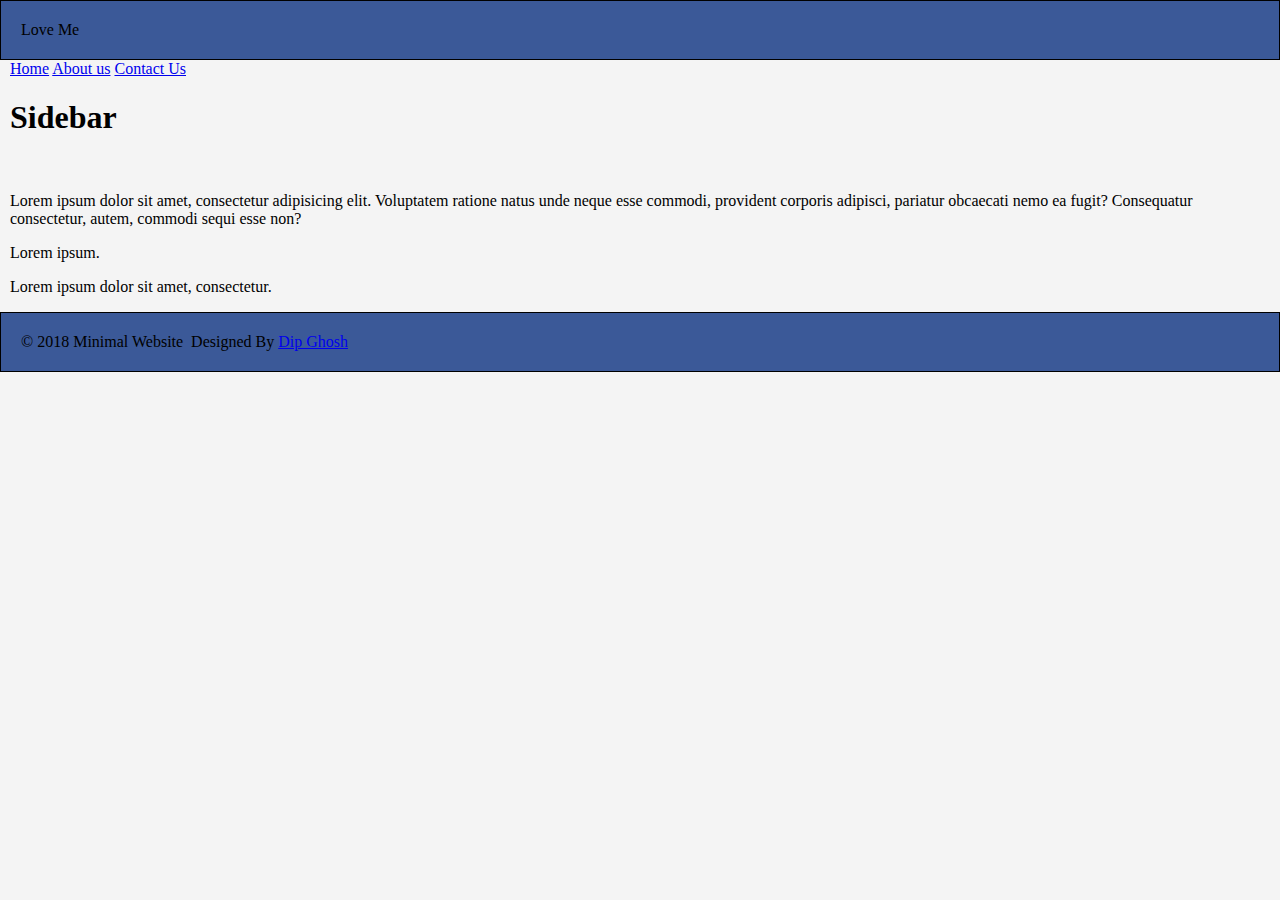
==== index.html @ cd4f50b3 "Basic mininal website design" ====
<!DOCTYPE html>
<html lang="en">
<head>
	<meta charset="utf-8">
	<link rel="stylesheet" type="text/css" href="css/style.css">
	<script src="js/script.js" type="text/javascript"></script>
	<title> Love Me</title>
</head>
<body>
		<div class="container-fluid">
			<header class="header">
				Love Me
			</header>
		</div>
		<div class="container">
			<nav class="menu">
				<a href="/">Home</a>
				<a href="About.html">About us</a>
				<a href="Contact.html">Contact Us</a>
				
			</nav>
		</div>
		<div class="container">
			<aside>
				<h1>
					Sidebar
				</h1>
			</aside>
		</div>
		<div class="container">
			<article class="main">
				<img src="" alt="">
				<p>
					Lorem ipsum dolor sit amet, consectetur adipisicing elit. Voluptatem ratione natus unde neque esse commodi, provident corporis adipisci, pariatur obcaecati nemo ea fugit? Consequatur consectetur, autem, commodi sequi esse non?
				</p>
				<p>Lorem ipsum.</p>
				<p>
					Lorem ipsum dolor sit amet, consectetur.
				</p>

			</article>
		</div>
		<div class="container-fluid">
			<footer class="footer">
				&copy 2018 Minimal Website &nbsp;Designed By 
				<a href="https://www.dipghosh.com">Dip Ghosh</a>
			</footer>
		</div>
			
</body>
</html>
---- css/style.css ----
body{
	background: #F4F4F4;
	margin: 0;
}
.container{
	width: 1260px;
	margin:0 auto;  
	
}
.header,.footer{
	padding:20px 0 20px 20px;
	border:1px solid black;
	background-color:#3b5998;
	font-color:white;
}
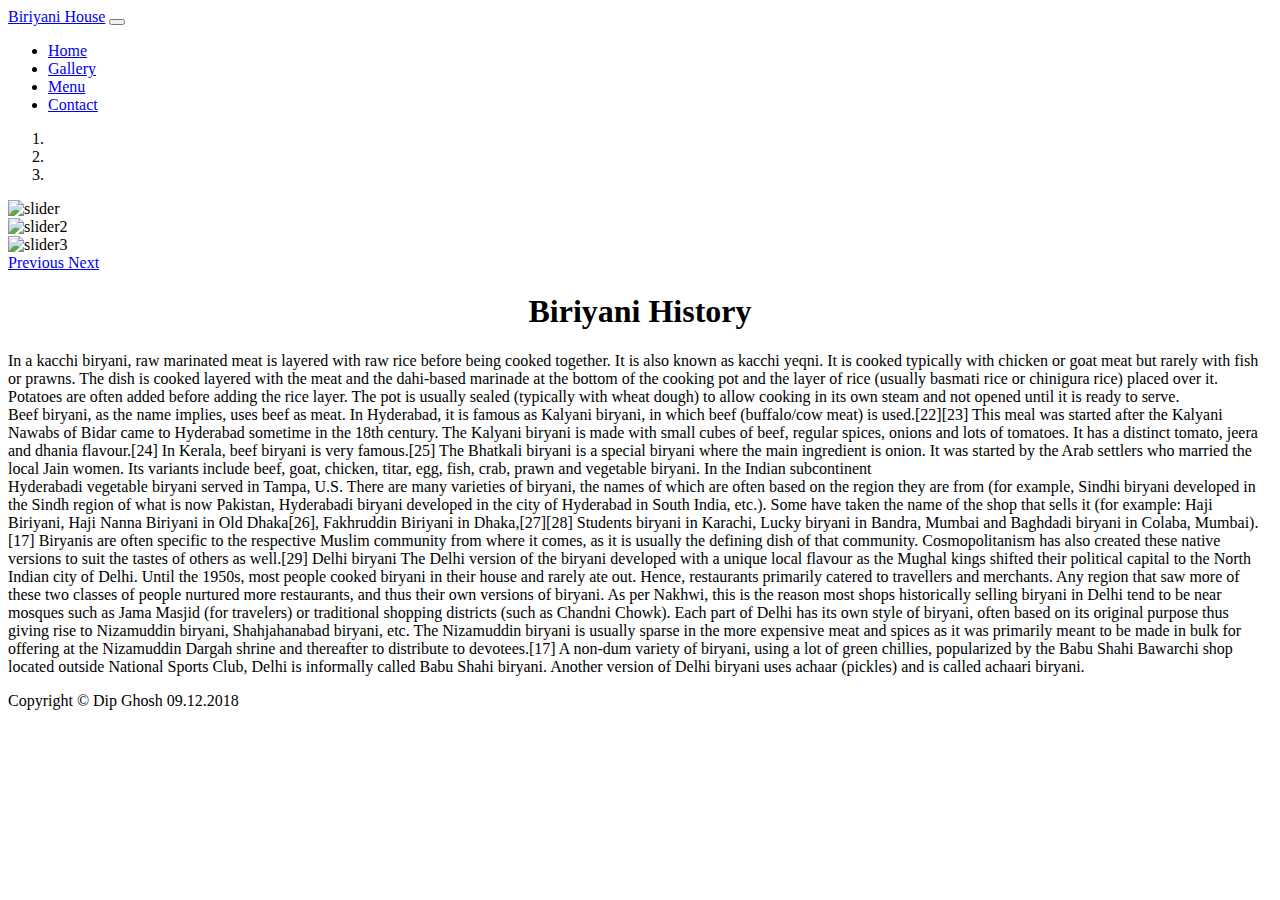
==== commit 1a3cef84: "Add files via upload" ====
--- a/index.html
+++ b/index.html
@@ -1,51 +1,132 @@
 <!DOCTYPE html>
 <html lang="en">
-<head>
-	<meta charset="utf-8">
-	<link rel="stylesheet" type="text/css" href="css/style.css">
-	<script src="js/script.js" type="text/javascript"></script>
-	<title> Love Me</title>
-</head>
-<body>
-		<div class="container-fluid">
-			<header class="header">
-				Love Me
-			</header>
-		</div>
-		<div class="container">
-			<nav class="menu">
-				<a href="/">Home</a>
-				<a href="About.html">About us</a>
-				<a href="Contact.html">Contact Us</a>
-				
-			</nav>
-		</div>
-		<div class="container">
-			<aside>
-				<h1>
-					Sidebar
-				</h1>
-			</aside>
-		</div>
-		<div class="container">
-			<article class="main">
-				<img src="" alt="">
-				<p>
-					Lorem ipsum dolor sit amet, consectetur adipisicing elit. Voluptatem ratione natus unde neque esse commodi, provident corporis adipisci, pariatur obcaecati nemo ea fugit? Consequatur consectetur, autem, commodi sequi esse non?
-				</p>
-				<p>Lorem ipsum.</p>
-				<p>
-					Lorem ipsum dolor sit amet, consectetur.
-				</p>
 
-			</article>
-		</div>
-		<div class="container-fluid">
-			<footer class="footer">
-				&copy 2018 Minimal Website &nbsp;Designed By 
-				<a href="https://www.dipghosh.com">Dip Ghosh</a>
-			</footer>
-		</div>
-			
-</body>
-</html>+  <head>
+
+    <meta charset="utf-8">
+    <meta name="viewport" content="width=device-width, initial-scale=1, shrink-to-fit=no">
+    <meta name="description" content="">
+    <meta name="author" content="">
+
+    <title>BiriYani House</title>
+
+    <!-- Bootstrap core CSS -->
+    <link href="bootstrap/css/bootstrap.min.css" rel="stylesheet">
+
+    <!-- Custom styles for this template -->
+    <link href="css/full-slider.css" rel="stylesheet">
+
+  </head>
+
+  <body>
+
+    <!-- Navigation -->
+    <nav class="navbar navbar-expand-lg navbar-dark bg-dark fixed-top">
+      <div class="container">
+        <a class="navbar-brand" href="#">Biriyani House</a>
+        <button class="navbar-toggler" type="button" data-toggle="collapse" data-target="#navbarResponsive" aria-controls="navbarResponsive" aria-expanded="false" aria-label="Toggle navigation">
+          <span class="navbar-toggler-icon"></span>
+        </button>
+        <div class="collapse navbar-collapse" id="navbarResponsive">
+          <ul class="navbar-nav ml-auto">
+            <li class="nav-item">
+              <a class="nav-link" href="index.html">Home
+                
+              </a>
+            </li>
+            <li class="nav-item">
+              <a class="nav-link" href="gallery.html">Gallery</a>
+            </li>
+            <li class="nav-item">
+              <a class="nav-link" href="Menu.html">Menu</a>
+            </li>
+              
+            <li class="nav-item">
+              <a class="nav-link" href="Contact.html">Contact</a>
+            </li>
+            
+          </ul>
+        </div>
+      </div>
+    </nav>
+
+    <header>
+      <div id="carouselExampleIndicators" class="carousel slide" data-ride="carousel">
+        <ol class="carousel-indicators">
+          <li data-target="#carouselExampleIndicators" data-slide-to="0" class="active"></li>
+          <li data-target="#carouselExampleIndicators" data-slide-to="1" class="active" ></li>
+          <li data-target="#carouselExampleIndicators" data-slide-to="2" class="active"></li>
+        </ol>
+        <div class="carousel-inner" role="listbox">
+          <!-- Slide One - Set the background image for this slide in the line below -->
+          <div class="carousel-item active" >
+            <div class="carousel-caption d-none d-md-block">
+                <img src="images/slide-1.jpg" alt="slider">
+             
+            </div>
+          </div>
+          <!-- Slide Two - Set the background image for this slide in the line below -->
+          <div class="carousel-item" >
+            <div class="carousel-caption d-none d-md-block">
+              <img src="images/slide-2.jpg" alt="slider2" >
+            </div>
+          </div>
+          <!-- Slide Three - Set the background image for this slide in the line below -->
+          <div class="carousel-item" >
+            <div class="carousel-caption d-none d-md-block">
+              <img src="images/slide-3.jpg" alt="slider3">
+            </div>
+          </div>
+        </div>
+        <a class="carousel-control-prev" href="#carouselExampleIndicators" role="button" data-slide="prev">
+          <span class="carousel-control-prev-icon" aria-hidden="true"></span>
+          <span class="sr-only">Previous</span>
+        </a>
+        <a class="carousel-control-next" href="#carouselExampleIndicators" role="button" data-slide="next">
+          <span class="carousel-control-next-icon" aria-hidden="true"></span>
+          <span class="sr-only">Next</span>
+        </a>
+      </div>
+    </header>
+
+    <!-- Page Content -->
+    <section class="py-5">
+      <div class="container">
+        <h1 align="center">Biriyani History</h1>
+        <p>
+    
+
+In a kacchi biryani, raw marinated meat is layered with raw rice before being cooked together. It is also known as kacchi yeqni. It is cooked typically with chicken or goat meat but rarely with fish or prawns. The dish is cooked layered with the meat and the dahi-based marinade at the bottom of the cooking pot and the layer of rice (usually basmati rice or chinigura rice) placed over it. Potatoes are often added before adding the rice layer. The pot is usually sealed (typically with wheat dough) to allow cooking in its own steam and not opened until it is ready to serve.
+<br>
+Beef biryani, as the name implies, uses beef as meat. In Hyderabad, it is famous as Kalyani biryani, in which beef (buffalo/cow meat) is used.[22][23] This meal was started after the Kalyani Nawabs of Bidar came to Hyderabad sometime in the 18th century. The Kalyani biryani is made with small cubes of beef, regular spices, onions and lots of tomatoes. It has a distinct tomato, jeera and dhania flavour.[24] In Kerala, beef biryani is very famous.[25] The Bhatkali biryani is a special biryani where the main ingredient is onion. It was started by the Arab settlers who married the local Jain women. Its variants include beef, goat, chicken, titar, egg, fish, crab, prawn and vegetable biryani.
+In the Indian subcontinent
+            <br>
+
+Hyderabadi vegetable biryani served in Tampa, U.S.
+There are many varieties of biryani, the names of which are often based on the region they are from (for example, Sindhi biryani developed in the Sindh region of what is now Pakistan, Hyderabadi biryani developed in the city of Hyderabad in South India, etc.). Some have taken the name of the shop that sells it (for example: Haji Biriyani, Haji Nanna Biriyani in Old Dhaka[26], Fakhruddin Biriyani in Dhaka,[27][28] Students biryani in Karachi, Lucky biryani in Bandra, Mumbai and Baghdadi biryani in Colaba, Mumbai).[17] Biryanis are often specific to the respective Muslim community from where it comes, as it is usually the defining dish of that community. Cosmopolitanism has also created these native versions to suit the tastes of others as well.[29]
+
+Delhi biryani
+
+The Delhi version of the biryani developed with a unique local flavour as the Mughal kings shifted their political capital to the North Indian city of Delhi. Until the 1950s, most people cooked biryani in their house and rarely ate out. Hence, restaurants primarily catered to travellers and merchants. Any region that saw more of these two classes of people nurtured more restaurants, and thus their own versions of biryani. As per Nakhwi, this is the reason most shops historically selling biryani in Delhi tend to be near mosques such as Jama Masjid (for travelers) or traditional shopping districts (such as Chandni Chowk). Each part of Delhi has its own style of biryani, often based on its original purpose thus giving rise to Nizamuddin biryani, Shahjahanabad biryani, etc. The Nizamuddin biryani is usually sparse in the more expensive meat and spices as it was primarily meant to be made in bulk for offering at the Nizamuddin Dargah shrine and thereafter to distribute to devotees.[17] A non-dum variety of biryani, using a lot of green chillies, popularized by the Babu Shahi Bawarchi shop located outside National Sports Club, Delhi is informally called Babu Shahi biryani. Another version of Delhi biryani uses achaar (pickles) and is called achaari biryani.
+            
+        </p>
+      </div>
+    </section>
+      
+      
+
+    <!-- Footer -->
+    <footer class="py-5 bg-dark">
+      <div class="container">
+        <p class="m-0 text-center text-white">Copyright &copy; Dip Ghosh 09.12.2018</p>
+      </div>
+      <!-- /.container -->
+    </footer>
+
+    <!-- Bootstrap core JavaScript -->
+    <script src="jquery/jquery.min.js"></script>
+    <script src="bootstrap/js/bootstrap.bundle.min.js"></script>
+
+  </body>
+
+</html>
